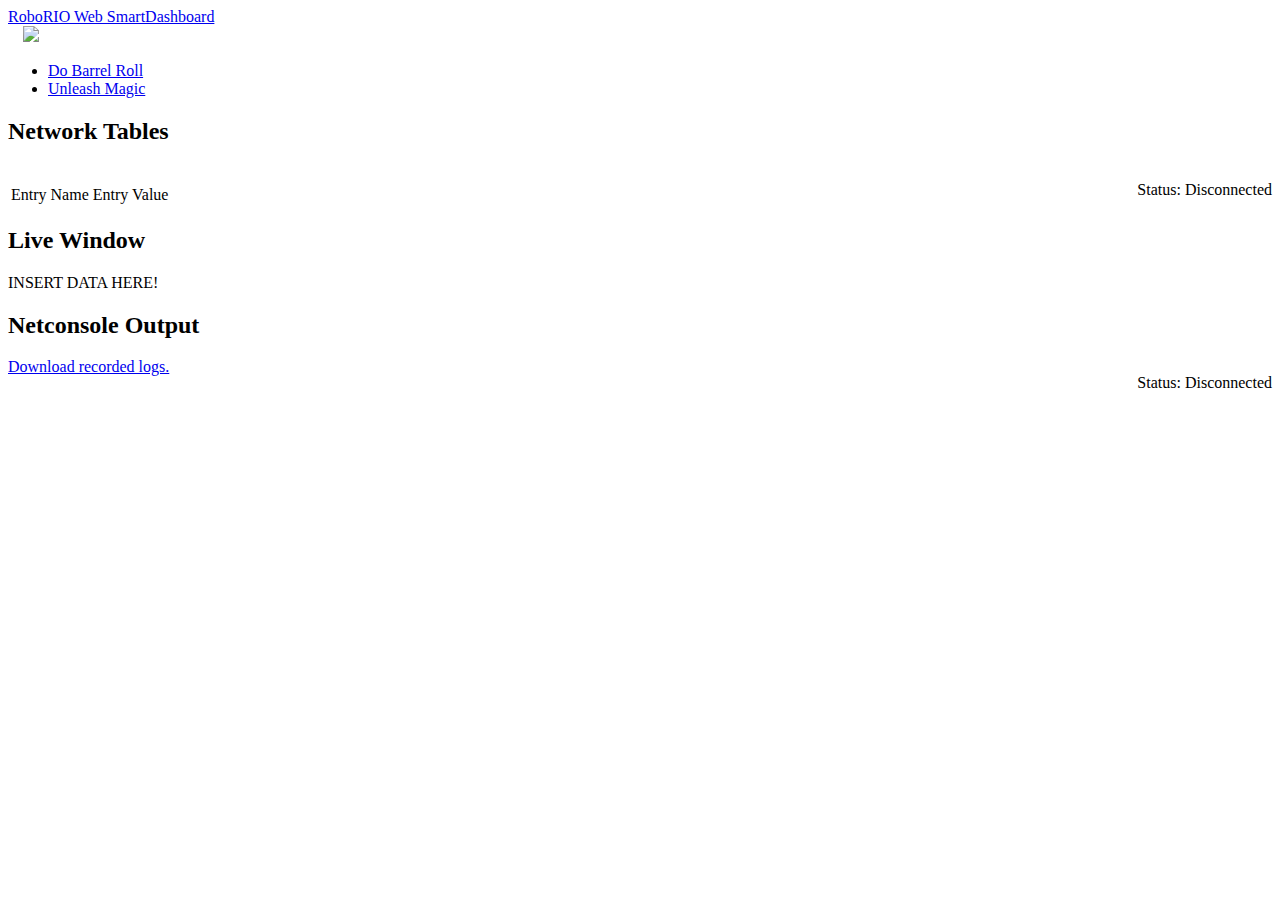
==== webdash/resources/index.html @ aad0129c "More work on netconsole, networktables is now completely working." ====
<!DOCTYPE html>
<html lang="en">
  <head>
    <meta charset="utf-8">
    <meta http-equiv="X-UA-Compatible" content="IE=edge">
    <meta name="viewport" content="width=device-width, initial-scale=1">
    <meta name="description" content="">
    <meta name="author" content="">
    <link rel="shortcut icon" href="/favicon.ico"/>

    <title>RoboRIO Web SmartDashboard</title>

    <!-- Bootstrap core CSS -->
    <link rel="stylesheet" href="/bootstrap/css/bootstrap.min.css">
    <link rel="stylesheet" href="/bootstrap/css/bootstrap-theme.min.css">

    <!-- Custom styles for this template -->
    <link href="/dashboard.css" rel="stylesheet">
  </head>

  <body>

    <nav class="navbar navbar-inverse navbar-fixed-top" role="navigation">
      <div class="container-fluid">
        <div class="navbar-header">
          <a class="navbar-brand" href="#">RoboRIO Web SmartDashboard</a>
        </div>
        <img src="/FIRSTvert_Reversed.gif" width="50" style="margin-left: 15px; margin-right: 15px;">
      </div>
    </nav>

    <div class="container-fluid">
      <div class="row">
        <div class="col-sm-3 col-md-2 sidebar">
          <p class="yeti-version"></p>
          <ul class="nav nav-sidebar">
            <li><a class="navbar-link" href="#">Do Barrel Roll</a></li>
            <li><a class="navbar-link" href="#">Unleash Magic</a></li>
          </ul>
        </div>

        <div class="col-sm-9 col-sm-offset-3 col-md-10 col-md-offset-2 main container-fluid">
          <div class="row">
              <div id="networktables-container" class="col-md-6">
                  <div id="networktables" class="panel panel-success">
                      <div class="panel-heading">
                          <h2>Network Tables</h2>
                          <p style="float: right;">Status: <span id="networktables-status" class="label label-danger">Disconnected</span></p>
                          <br/>
                      </div>
                      <div class="panel-body">
                          <div id="networktables-block">
                          <table id="networktables-table" class="table table-striped">
                              <thead>
                                <tr>
                                    <td>Entry Name</td>
                                    <td>Entry Value</td>
                                </tr>
                              </thead>
                              <tbody>

                              </tbody>
                          </table>
                          </div>
                      </div>
                  </div>
              </div>
              <div id="livewindow-container" class="col-md-6">
                  <div id="livewindow" class="panel panel-info">
                      <div class="panel-heading">
                          <h2>Live Window</h2>
                      </div>
                      <div class="panel-body">
                          <p>INSERT DATA HERE!</p>
                      </div>
                  </div>
              </div>
          </div>
          <div class="netconsole-container col-md-12">
              <div class="panel console-panel panel-default">
                  <div class="panel-heading">
                      <h2>Netconsole Output</h2>
                      <p style="float: right;">Status: <span id="netconsole-status" class="label label-danger">Disconnected</span></p>
                      <p><a href="/netconsole_dump" target="_blank">Download recorded logs.</a></p>
                  </div>
                  <div id="netconsole-block" class="panel-body" style="clear: right;">
                      <p id="netconsole-data">
                      </p>
                  </div>
              </div>
          </div>
        </div>
      </div>
    </div>

    <!-- Bootstrap core JavaScript
    ================================================== -->
    <!-- Placed at the end of the document so the pages load faster -->
    <script src="/jquery.min.js"></script>
    <script src="/bootstrap/js/bootstrap.min.js"></script>
    <script src="/netconsole.js"></script>
    <script src="/networktables.js"></script>
  </body>
</html>
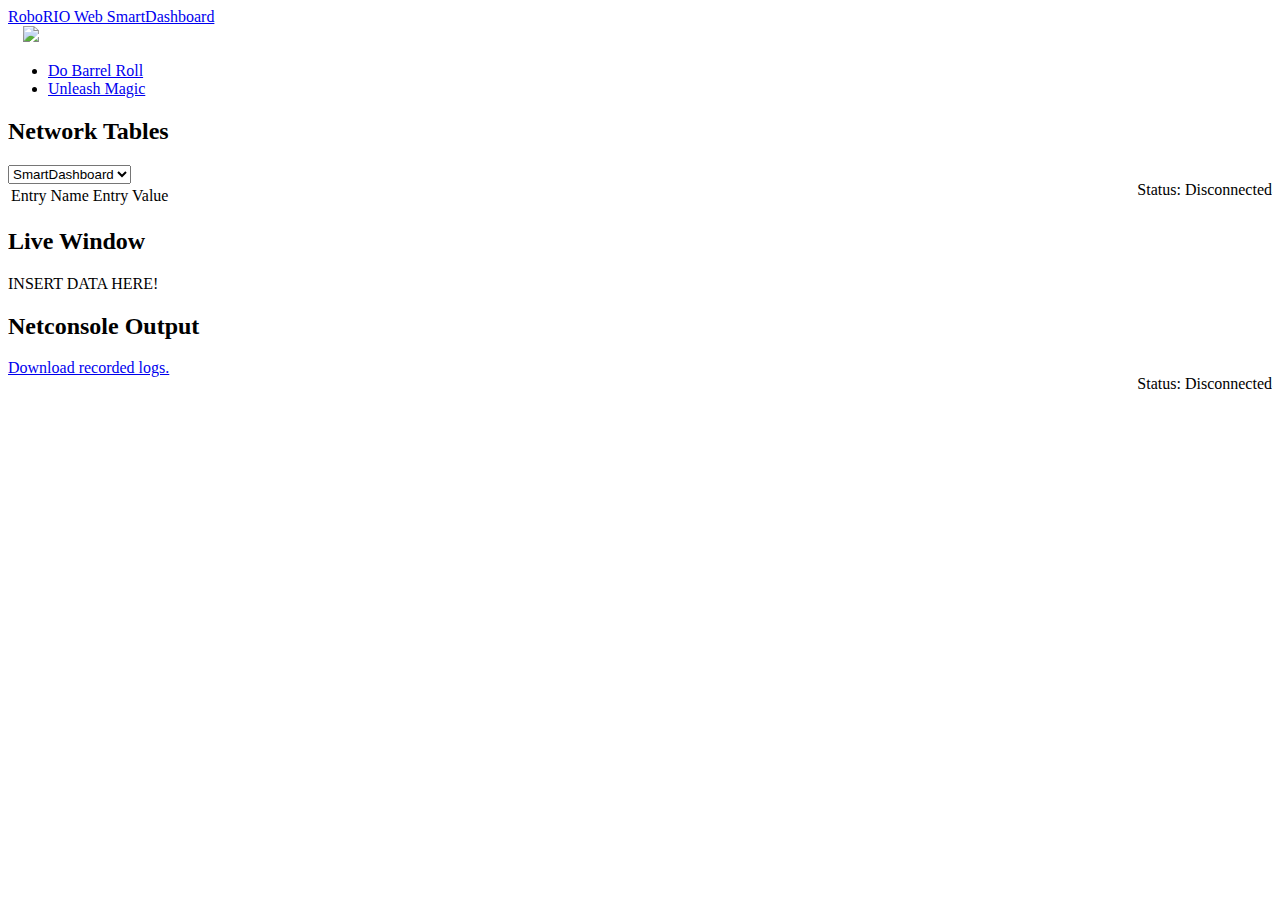
==== commit 59f54f8c: "Networktables is working great now!" ====
--- a/webdash/resources/index.html
+++ b/webdash/resources/index.html
@@ -13,6 +13,9 @@
     <!-- Bootstrap core CSS -->
     <link rel="stylesheet" href="/bootstrap/css/bootstrap.min.css">
     <link rel="stylesheet" href="/bootstrap/css/bootstrap-theme.min.css">
+
+    <link rel="stylesheet" href="/bootstrap/bootstrap-select/bootstrap-select.min.css">
+
 
     <!-- Custom styles for this template -->
     <link href="/dashboard.css" rel="stylesheet">
@@ -46,6 +49,10 @@
                       <div class="panel-heading">
                           <h2>Network Tables</h2>
                           <p style="float: right;">Status: <span id="networktables-status" class="label label-danger">Disconnected</span></p>
+                          <select id="networktables-select" class="selectpicker" data-style="btn-primary" onchange="networktables_set_table()">
+                            <option value="/SmartDashboard">SmartDashboard</option>
+                            <option value="/LiveWindow">LiveWindow</option>
+                          </select>
                           <br/>
                       </div>
                       <div class="panel-body">
@@ -98,6 +105,7 @@
     <!-- Placed at the end of the document so the pages load faster -->
     <script src="/jquery.min.js"></script>
     <script src="/bootstrap/js/bootstrap.min.js"></script>
+    <script src="/bootstrap/bootstrap-select/bootstrap-select.min.js"></script>
     <script src="/netconsole.js"></script>
     <script src="/networktables.js"></script>
   </body>
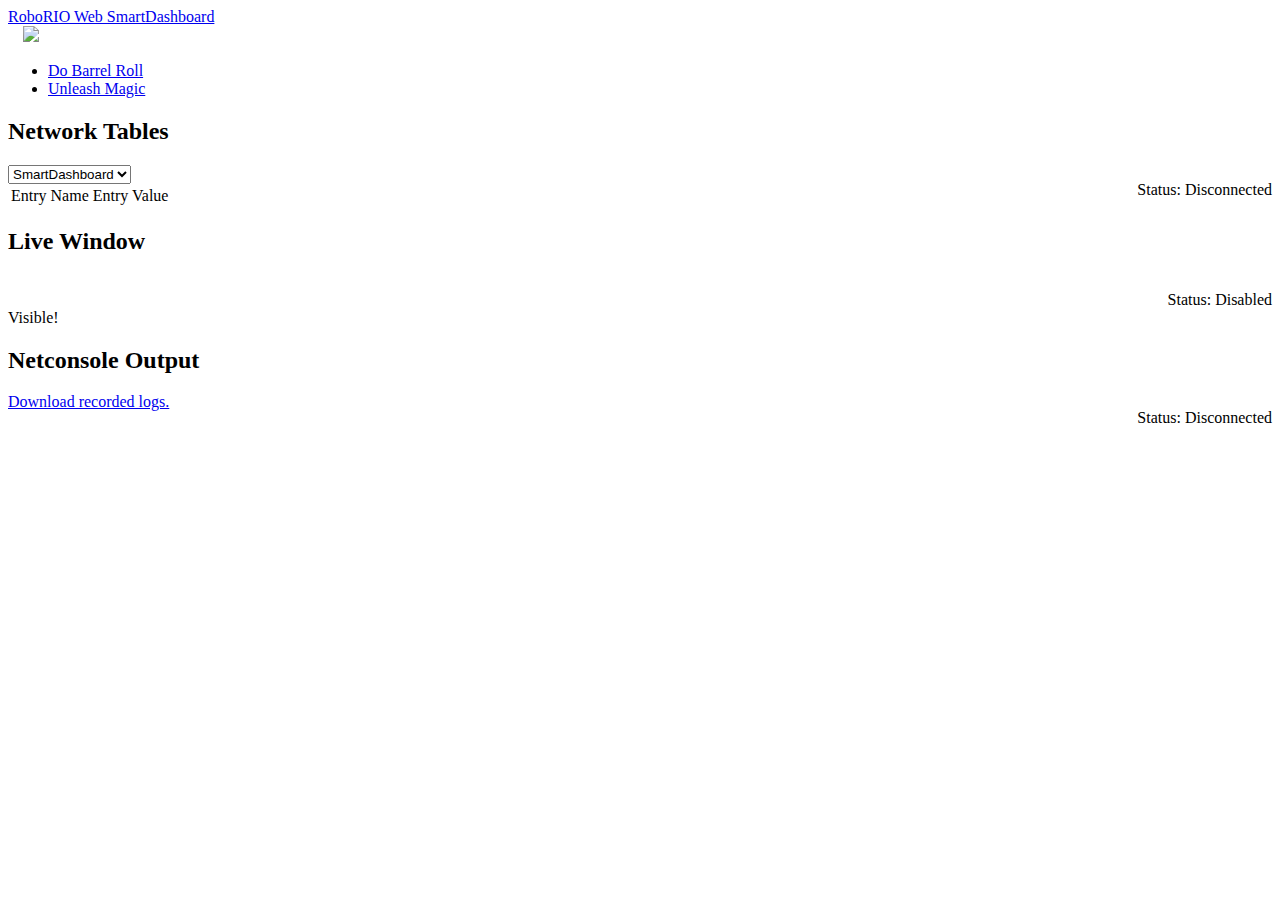
==== commit de8c2f3a: "Fixed websocket disconnect issue, started work on LiveWindow support." ====
--- a/webdash/resources/index.html
+++ b/webdash/resources/index.html
@@ -50,8 +50,9 @@
                           <h2>Network Tables</h2>
                           <p style="float: right;">Status: <span id="networktables-status" class="label label-danger">Disconnected</span></p>
                           <select id="networktables-select" class="selectpicker" data-style="btn-primary" onchange="networktables_set_table()">
-                            <option value="/SmartDashboard">SmartDashboard</option>
-                            <option value="/LiveWindow">LiveWindow</option>
+                            <option value="/SmartDashboard/" selected="selected">SmartDashboard</option>
+                            <option value="/LiveWindow/">LiveWindow</option>
+                            <option value="/">All</option>
                           </select>
                           <br/>
                       </div>
@@ -76,9 +77,13 @@
                   <div id="livewindow" class="panel panel-info">
                       <div class="panel-heading">
                           <h2>Live Window</h2>
+                          <p style="float: right;">Status: <span id="livewindow-status" class="label label-danger">Disabled</span></p>
+                          <br/>
                       </div>
                       <div class="panel-body">
-                          <p>INSERT DATA HERE!</p>
+                          <div id="livewindow-devices" class="livewindow-disabled">
+                            <p>Visible!</p>
+                          </div>
                       </div>
                   </div>
               </div>
@@ -108,5 +113,6 @@
     <script src="/bootstrap/bootstrap-select/bootstrap-select.min.js"></script>
     <script src="/netconsole.js"></script>
     <script src="/networktables.js"></script>
+    <script src="/livewindow.js"></script>
   </body>
 </html>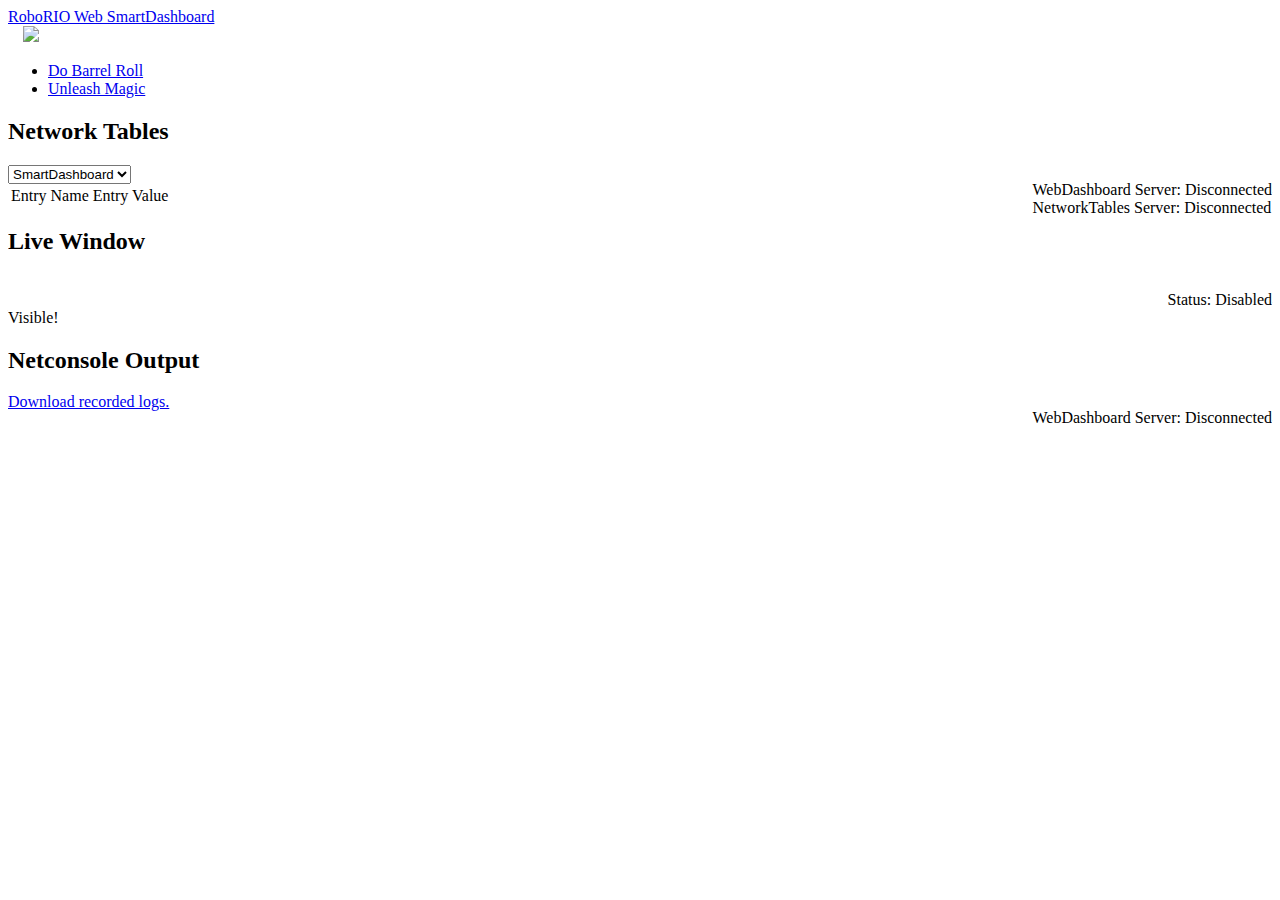
==== commit 3ec38897: "Refactored js code, reworked connection indicators, LiveWindow support mostly done." ====
--- a/webdash/resources/index.html
+++ b/webdash/resources/index.html
@@ -48,7 +48,10 @@
                   <div id="networktables" class="panel panel-success">
                       <div class="panel-heading">
                           <h2>Network Tables</h2>
-                          <p style="float: right;">Status: <span id="networktables-status" class="label label-danger">Disconnected</span></p>
+                          <p style="float: right;">
+                            WebDashboard Server: <span id="networktables-wd-status" class="label label-danger">Disconnected</span><br/>
+                            NetworkTables Server: <span id="networktables-nt-status" class="label label-danger">Disconnected</span>
+                          </p>
                           <select id="networktables-select" class="selectpicker" data-style="btn-primary" onchange="networktables_set_table()">
                             <option value="/SmartDashboard/" selected="selected">SmartDashboard</option>
                             <option value="/LiveWindow/">LiveWindow</option>
@@ -92,7 +95,7 @@
               <div class="panel console-panel panel-default">
                   <div class="panel-heading">
                       <h2>Netconsole Output</h2>
-                      <p style="float: right;">Status: <span id="netconsole-status" class="label label-danger">Disconnected</span></p>
+                      <p style="float: right;">WebDashboard Server: <span id="netconsole-status" class="label label-danger">Disconnected</span></p>
                       <p><a href="/netconsole_dump" target="_blank">Download recorded logs.</a></p>
                   </div>
                   <div id="netconsole-block" class="panel-body" style="clear: right;">
@@ -111,6 +114,7 @@
     <script src="/jquery.min.js"></script>
     <script src="/bootstrap/js/bootstrap.min.js"></script>
     <script src="/bootstrap/bootstrap-select/bootstrap-select.min.js"></script>
+    <script src="/utilities.js"></script>
     <script src="/netconsole.js"></script>
     <script src="/networktables.js"></script>
     <script src="/livewindow.js"></script>
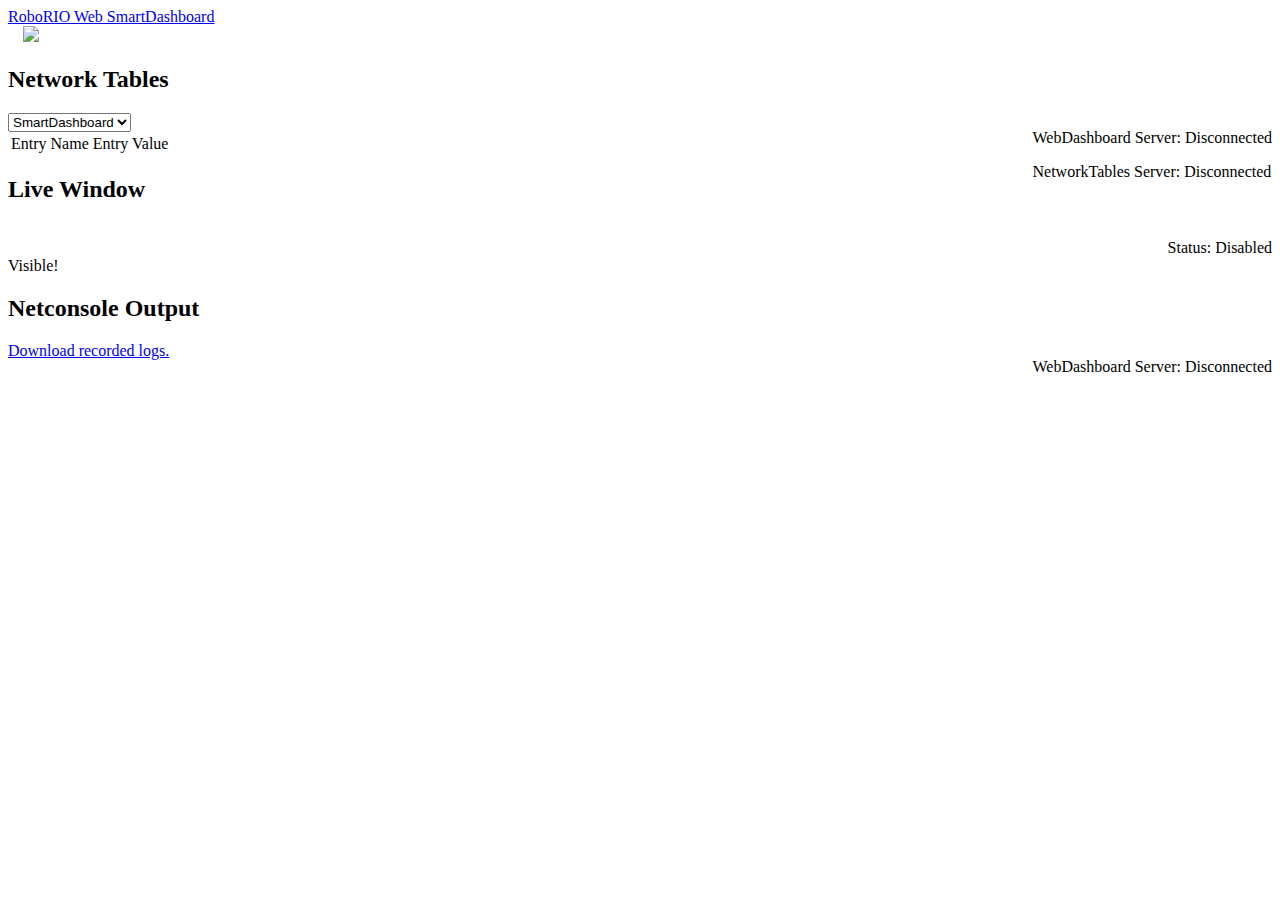
==== commit 8933458f: "Cleaned up UI a bit, started on initfile." ====
--- a/webdash/resources/index.html
+++ b/webdash/resources/index.html
@@ -32,78 +32,67 @@
       </div>
     </nav>
 
-    <div class="container-fluid">
+    <div class="container-fluid" style="margin-top: 20px;">
       <div class="row">
-        <div class="col-sm-3 col-md-2 sidebar">
-          <p class="yeti-version"></p>
-          <ul class="nav nav-sidebar">
-            <li><a class="navbar-link" href="#">Do Barrel Roll</a></li>
-            <li><a class="navbar-link" href="#">Unleash Magic</a></li>
-          </ul>
+        <div id="networktables-container" class="col-lg-6 col-md-6 col-sm-6">
+            <div id="networktables" class="panel panel-success">
+                <div class="panel-heading">
+                    <h2>Network Tables</h2>
+                    <div style="display: inline-block; float: right; margin-left: auto;">
+                      <p>WebDashboard Server: <span id="networktables-wd-status" class="label label-danger">Disconnected</span></p>
+                      <p>NetworkTables Server: <span id="networktables-nt-status" class="label label-danger">Disconnected</span></p>
+                    </div>
+                    <div style="margin-top: 20px;">
+                        <select id="networktables-select" class="selectpicker" data-style="btn-primary" onchange="networktables_set_table()">
+                          <option value="/SmartDashboard/" selected="selected">SmartDashboard</option>
+                          <option value="/LiveWindow/">LiveWindow</option>
+                          <option value="/">All</option>
+                        </select>
+                    </div>
+                </div>
+                <div class="panel-body">
+                    <div id="networktables-block">
+                    <table id="networktables-table" class="table table-striped">
+                        <thead>
+                          <tr>
+                              <td>Entry Name</td>
+                              <td>Entry Value</td>
+                          </tr>
+                        </thead>
+                        <tbody>
+
+                        </tbody>
+                    </table>
+                    </div>
+                </div>
+            </div>
         </div>
-
-        <div class="col-sm-9 col-sm-offset-3 col-md-10 col-md-offset-2 main container-fluid">
-          <div class="row">
-              <div id="networktables-container" class="col-md-6">
-                  <div id="networktables" class="panel panel-success">
-                      <div class="panel-heading">
-                          <h2>Network Tables</h2>
-                          <p style="float: right;">
-                            WebDashboard Server: <span id="networktables-wd-status" class="label label-danger">Disconnected</span><br/>
-                            NetworkTables Server: <span id="networktables-nt-status" class="label label-danger">Disconnected</span>
-                          </p>
-                          <select id="networktables-select" class="selectpicker" data-style="btn-primary" onchange="networktables_set_table()">
-                            <option value="/SmartDashboard/" selected="selected">SmartDashboard</option>
-                            <option value="/LiveWindow/">LiveWindow</option>
-                            <option value="/">All</option>
-                          </select>
-                          <br/>
-                      </div>
-                      <div class="panel-body">
-                          <div id="networktables-block">
-                          <table id="networktables-table" class="table table-striped">
-                              <thead>
-                                <tr>
-                                    <td>Entry Name</td>
-                                    <td>Entry Value</td>
-                                </tr>
-                              </thead>
-                              <tbody>
-
-                              </tbody>
-                          </table>
-                          </div>
-                      </div>
-                  </div>
-              </div>
-              <div id="livewindow-container" class="col-md-6">
-                  <div id="livewindow" class="panel panel-info">
-                      <div class="panel-heading">
-                          <h2>Live Window</h2>
-                          <p style="float: right;">Status: <span id="livewindow-status" class="label label-danger">Disabled</span></p>
-                          <br/>
-                      </div>
-                      <div class="panel-body">
-                          <div id="livewindow-devices" class="livewindow-disabled">
-                            <p>Visible!</p>
-                          </div>
-                      </div>
-                  </div>
-              </div>
-          </div>
-          <div class="netconsole-container col-md-12">
-              <div class="panel console-panel panel-default">
-                  <div class="panel-heading">
-                      <h2>Netconsole Output</h2>
-                      <p style="float: right;">WebDashboard Server: <span id="netconsole-status" class="label label-danger">Disconnected</span></p>
-                      <p><a href="/netconsole_dump" target="_blank">Download recorded logs.</a></p>
-                  </div>
-                  <div id="netconsole-block" class="panel-body" style="clear: right;">
-                      <p id="netconsole-data">
-                      </p>
-                  </div>
-              </div>
-          </div>
+        <div id="livewindow-container" class="col-lg-6 col-md-6 col-sm-6">
+            <div id="livewindow" class="panel panel-info">
+                <div class="panel-heading">
+                    <h2>Live Window</h2>
+                    <p style="float: right;">Status: <span id="livewindow-status" class="label label-danger">Disabled</span></p>
+                    <br/>
+                </div>
+                <div class="panel-body">
+                    <div id="livewindow-devices" class="livewindow-disabled">
+                      <p>Visible!</p>
+                    </div>
+                </div>
+            </div>
+        </div>
+    </div>
+    <div class="netconsole-container col-md-12">
+        <div class="panel console-panel panel-default">
+            <div class="panel-heading">
+                <h2>Netconsole Output</h2>
+                <p style="float: right;">WebDashboard Server: <span id="netconsole-status" class="label label-danger">Disconnected</span></p>
+                <p><a href="/netconsole_dump" target="_blank">Download recorded logs.</a></p>
+            </div>
+            <div id="netconsole-block" class="panel-body" style="clear: right;">
+                <p id="netconsole-data">
+                </p>
+            </div>
         </div>
       </div>
     </div>
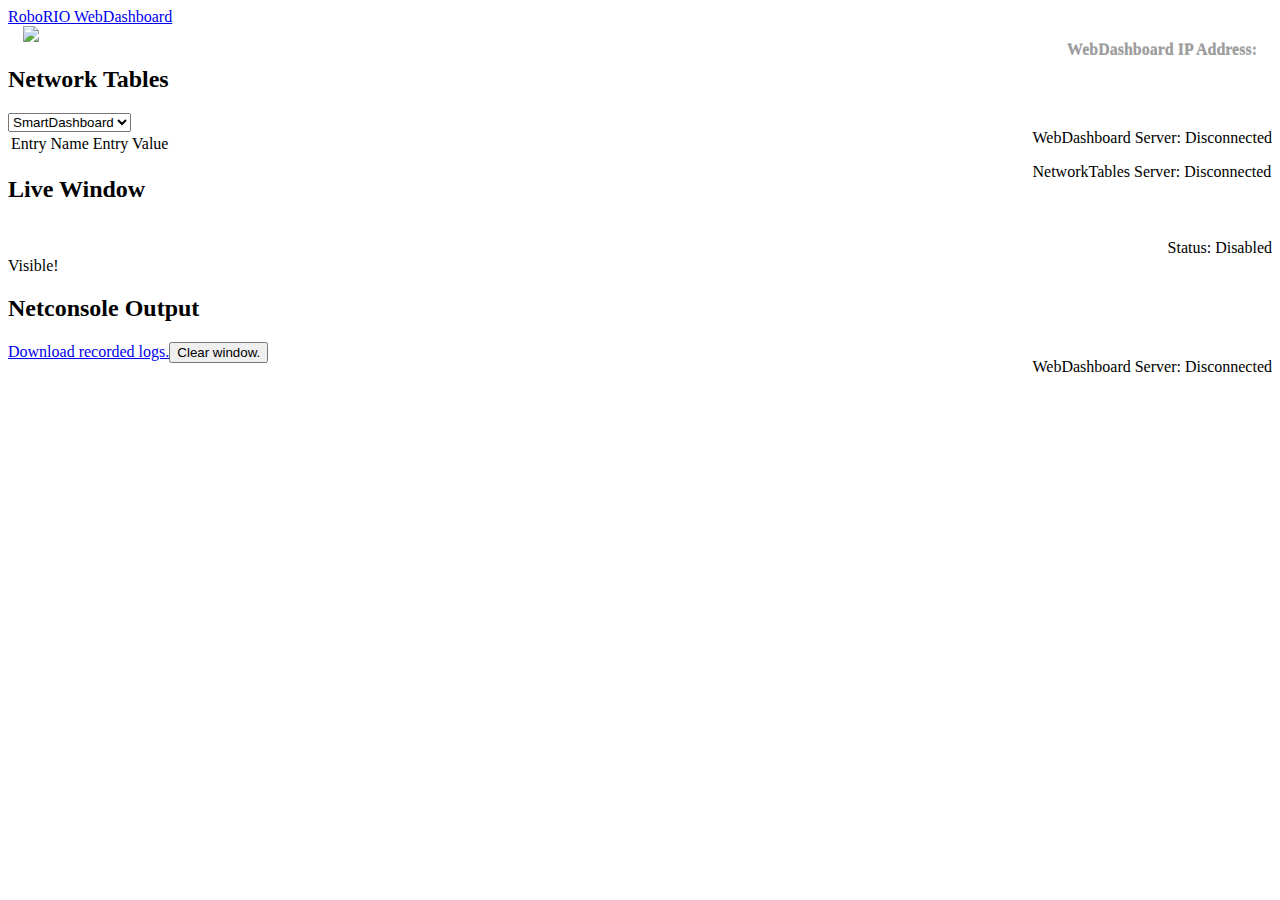
==== commit 0ef96344: "Fixed resource issue, installation and auto-startup working, added IP address readout." ====
--- a/webdash/resources/index.html
+++ b/webdash/resources/index.html
@@ -8,7 +8,7 @@
     <meta name="author" content="">
     <link rel="shortcut icon" href="/favicon.ico"/>
 
-    <title>RoboRIO Web SmartDashboard</title>
+    <title>RoboRIO WebDashboard</title>
 
     <!-- Bootstrap core CSS -->
     <link rel="stylesheet" href="/bootstrap/css/bootstrap.min.css">
@@ -26,9 +26,10 @@
     <nav class="navbar navbar-inverse navbar-fixed-top" role="navigation">
       <div class="container-fluid">
         <div class="navbar-header">
-          <a class="navbar-brand" href="#">RoboRIO Web SmartDashboard</a>
+          <a class="navbar-brand" href="#">RoboRIO WebDashboard</a>
         </div>
-        <img src="/FIRSTvert_Reversed.gif" width="50" style="margin-left: 15px; margin-right: 15px;">
+          <img src="/FIRSTvert_Reversed.gif" width="50" style="margin-left: 15px; margin-right: 15px;">
+          <h4 style="float: right; color: #9d9d9d; text-shadow: 0 -1px 0 rgba(0,0,0,.25); margin: 15px;">WebDashboard IP Address: <span id="server_ip"></span></h4>
       </div>
     </nav>
 
@@ -87,7 +88,7 @@
             <div class="panel-heading">
                 <h2>Netconsole Output</h2>
                 <p style="float: right;">WebDashboard Server: <span id="netconsole-status" class="label label-danger">Disconnected</span></p>
-                <p><a href="/netconsole_dump" target="_blank">Download recorded logs.</a></p>
+                <p><a class="btn btn-default" href="/netconsole_dump" target="_blank">Download recorded logs.</a><button class="btn btn-default" onclick="netconsole_clear()">Clear window.</button></p>
             </div>
             <div id="netconsole-block" class="panel-body" style="clear: right;">
                 <p id="netconsole-data">
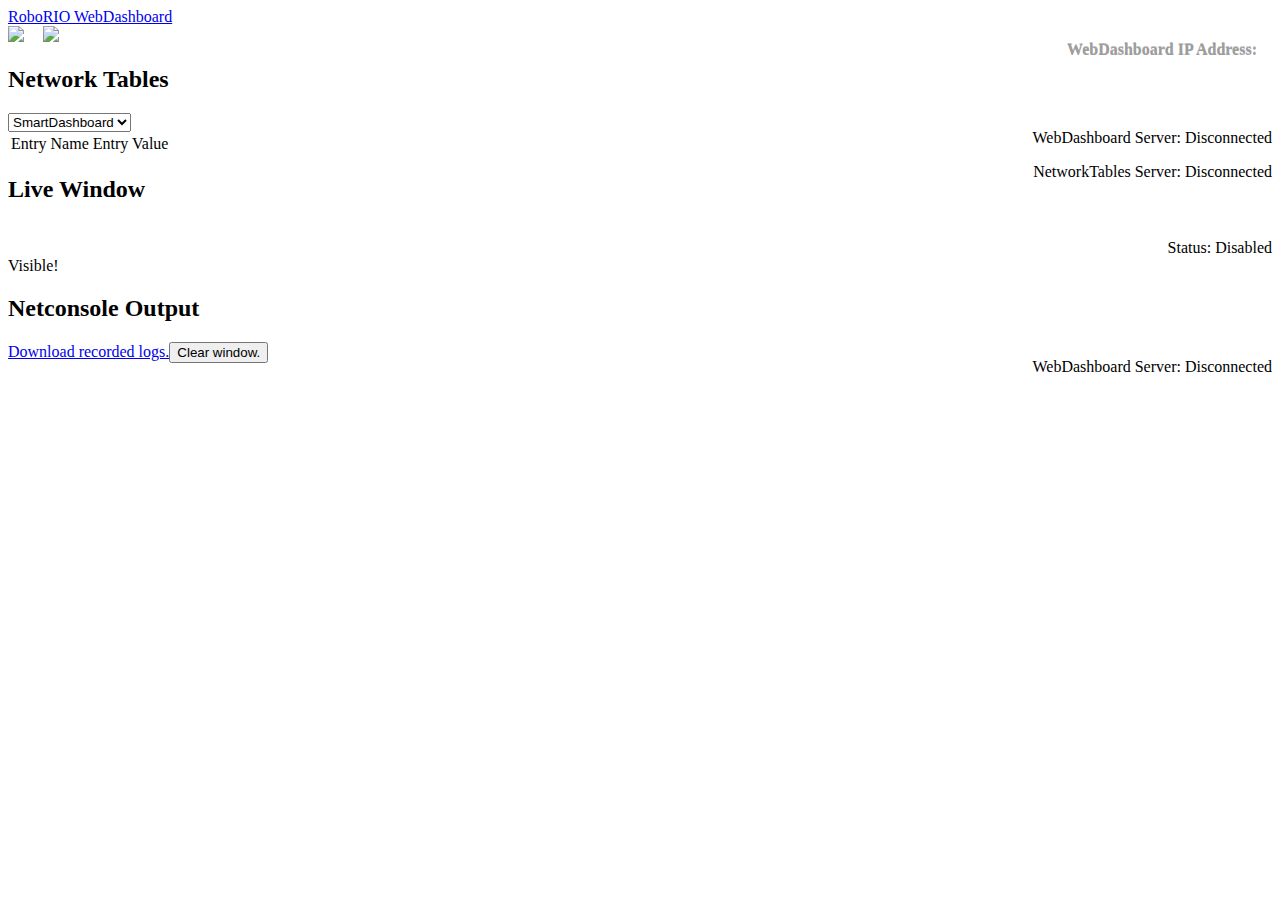
==== commit ca86e8ec: "Added LiveWindow objects, updated readme, ready for release." ====
--- a/webdash/resources/index.html
+++ b/webdash/resources/index.html
@@ -28,6 +28,7 @@
         <div class="navbar-header">
           <a class="navbar-brand" href="#">RoboRIO WebDashboard</a>
         </div>
+          <img src="/powered_by_robotpy.png" width="150">
           <img src="/FIRSTvert_Reversed.gif" width="50" style="margin-left: 15px; margin-right: 15px;">
           <h4 style="float: right; color: #9d9d9d; text-shadow: 0 -1px 0 rgba(0,0,0,.25); margin: 15px;">WebDashboard IP Address: <span id="server_ip"></span></h4>
       </div>
@@ -39,7 +40,7 @@
             <div id="networktables" class="panel panel-success">
                 <div class="panel-heading">
                     <h2>Network Tables</h2>
-                    <div style="display: inline-block; float: right; margin-left: auto;">
+                    <div style="text-align: right; display: inline-block; float: right; margin-left: auto;">
                       <p>WebDashboard Server: <span id="networktables-wd-status" class="label label-danger">Disconnected</span></p>
                       <p>NetworkTables Server: <span id="networktables-nt-status" class="label label-danger">Disconnected</span></p>
                     </div>
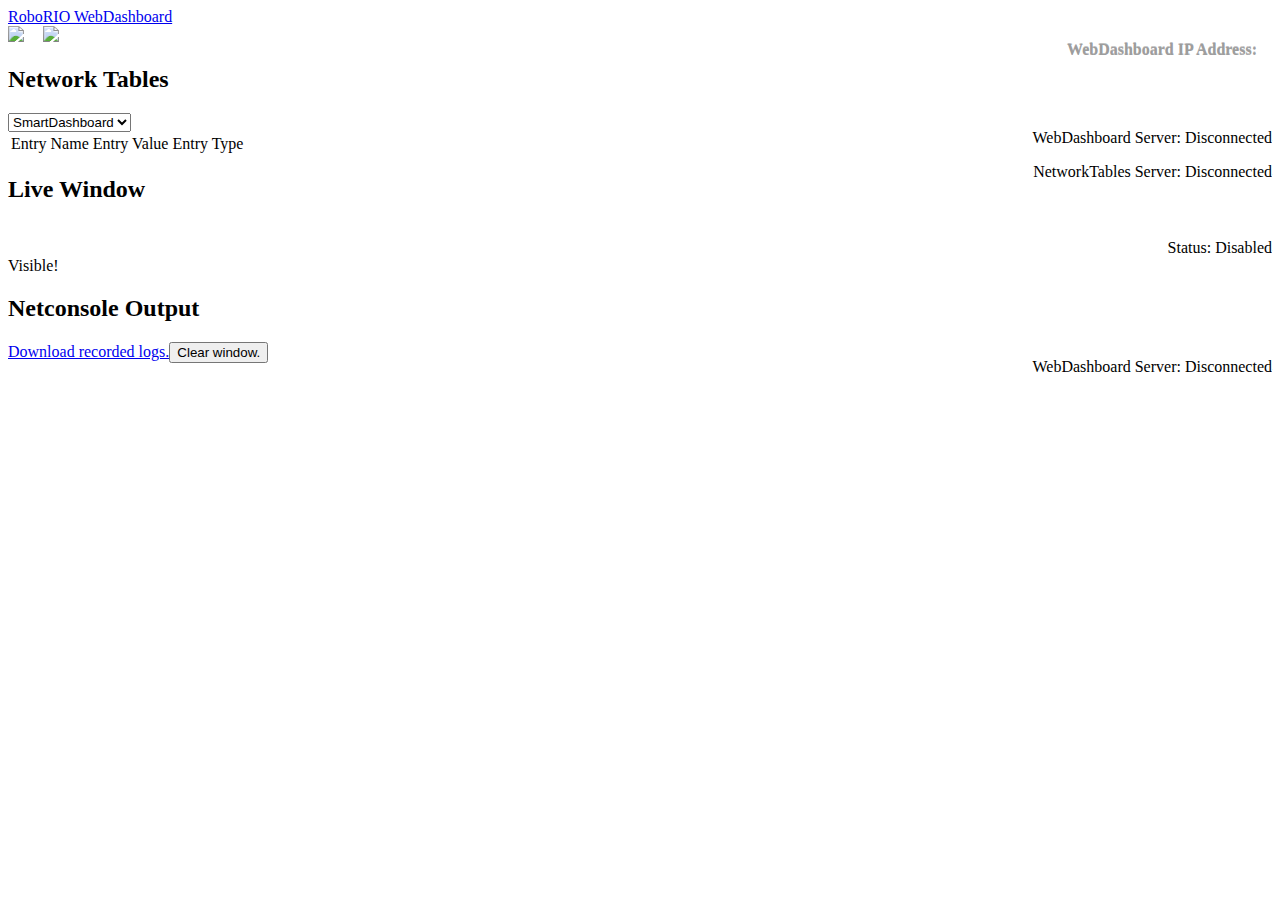
==== commit 5019c291: "Added networktables object type management, completed NT write support, added ntwidgets system towar" ====
--- a/webdash/resources/index.html
+++ b/webdash/resources/index.html
@@ -59,6 +59,7 @@
                           <tr>
                               <td>Entry Name</td>
                               <td>Entry Value</td>
+                              <td>Entry Type</td>
                           </tr>
                         </thead>
                         <tbody>
@@ -108,6 +109,7 @@
     <script src="/utilities.js"></script>
     <script src="/netconsole.js"></script>
     <script src="/networktables.js"></script>
+    <script src="/ntwidgets.js"></script>
     <script src="/livewindow.js"></script>
   </body>
 </html>